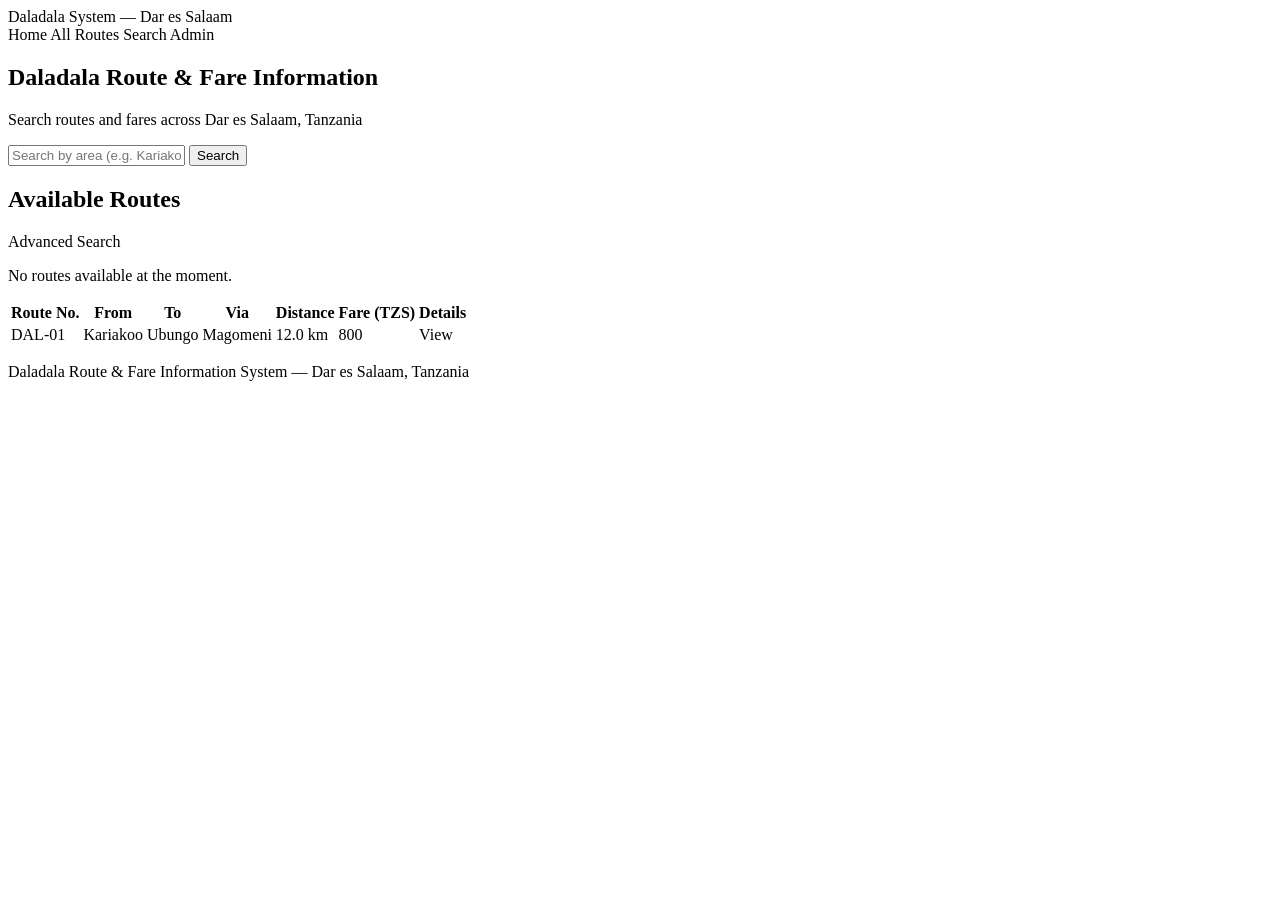
==== src/main/resources/templates/index.html @ 8120c7d0 "Initial project commit" ====
<!DOCTYPE html>
<html xmlns:th="http://www.thymeleaf.org" lang="en">
<head>
    <meta charset="UTF-8">
    <meta name="viewport" content="width=device-width, initial-scale=1.0">
    <title>Daladala Route & Fare Information System</title>
    <link rel="stylesheet" th:href="@{/css/style.css}">
</head>
<body>

<!-- NAVIGATION -->
<nav class="navbar">
    <div class="container">
        <a class="nav-brand" th:href="@{/}">Daladala System — Dar es Salaam</a>
        <div class="nav-links">
            <a th:href="@{/}" class="active">Home</a>
            <a th:href="@{/routes}">All Routes</a>
            <a th:href="@{/routes/search}">Search</a>
            <a th:href="@{/admin/login}" class="admin-link">Admin</a>
        </div>
    </div>
</nav>

<!-- HERO -->
<section class="hero">
    <div class="container">
        <h1>Daladala Route & Fare Information</h1>
        <p>Search routes and fares across Dar es Salaam, Tanzania</p>
        <form class="hero-search" th:action="@{/routes/search}" method="get">
            <input type="text" name="keyword"
                   placeholder="Search by area (e.g. Kariakoo, Ubungo, Mwenge)...">
            <button type="submit" class="btn btn-primary">Search</button>
        </form>
    </div>
</section>

<!-- ROUTES TABLE -->
<div class="container page-content">

    <div class="section-header">
        <h2 class="section-title">Available Routes</h2>
        <a th:href="@{/routes/search}" class="btn btn-outline btn-sm">Advanced Search</a>
    </div>

    <!-- No routes message -->
    <div th:if="${#lists.isEmpty(routes)}" class="empty-state">
        <p>No routes available at the moment.</p>
    </div>

    <!-- Routes table -->
    <div th:if="${!#lists.isEmpty(routes)}" class="table-wrapper">
        <table>
            <thead>
                <tr>
                    <th>Route No.</th>
                    <th>From</th>
                    <th>To</th>
                    <th>Via</th>
                    <th>Distance</th>
                    <th>Fare (TZS)</th>
                    <th>Details</th>
                </tr>
            </thead>
            <tbody>
                <tr th:each="route : ${routes}">
                    <td th:text="${route.routeNumber}">DAL-01</td>
                    <td th:text="${route.startPoint}">Kariakoo</td>
                    <td th:text="${route.endPoint}">Ubungo</td>
                    <td th:text="${route.viaStops != null ? route.viaStops : '—'}">Magomeni</td>
                    <td th:text="${route.distanceKm} + ' km'">12.0 km</td>
                    <td class="fare-cell" th:text="${#numbers.formatInteger(route.fareTzs, 0, 'COMMA')}">800</td>
                    <td>
                        <a th:href="@{/routes/{id}(id=${route.id})}"
                           class="btn btn-sm btn-secondary">View</a>
                    </td>
                </tr>
            </tbody>
        </table>
    </div>

</div>

<footer class="footer">
    <p>Daladala Route &amp; Fare Information System &mdash; Dar es Salaam, Tanzania</p>
</footer>

</body>
</html>
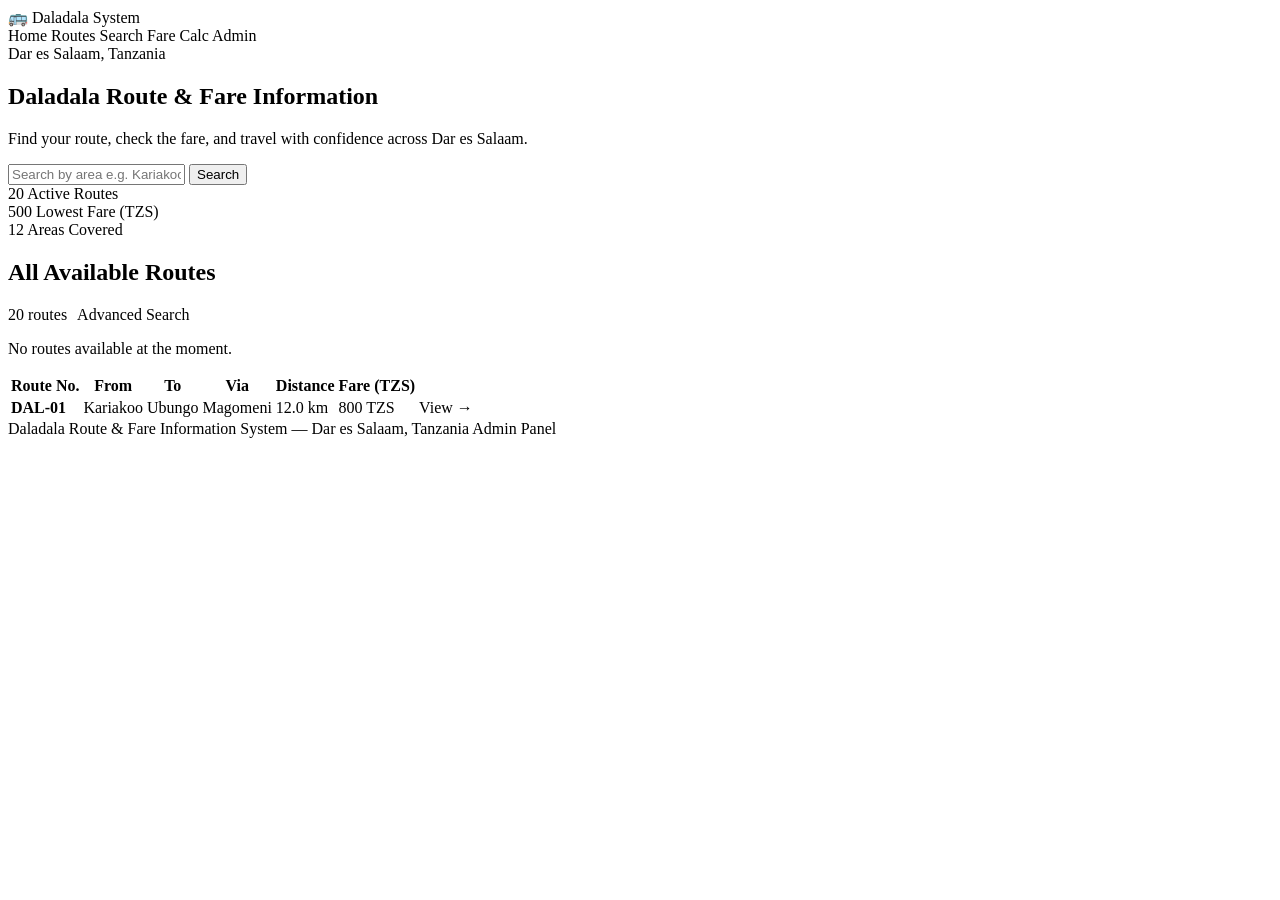
==== commit 1a5ad80c: "Add fare calculator, sort/filter, CSV export, reactivate route, change password, UI polish - New /ca" ====
--- a/src/main/resources/templates/index.html
+++ b/src/main/resources/templates/index.html
@@ -3,7 +3,8 @@
 <head>
     <meta charset="UTF-8">
     <meta name="viewport" content="width=device-width, initial-scale=1.0">
-    <title>Daladala Route & Fare Information System</title>
+    <meta name="color-scheme" content="light">
+    <title>Daladala Route &amp; Fare Information System</title>
     <link rel="stylesheet" th:href="@{/css/style.css}">
 </head>
 <body>
@@ -11,11 +12,15 @@
 <!-- NAVIGATION -->
 <nav class="navbar">
     <div class="container">
-        <a class="nav-brand" th:href="@{/}">Daladala System — Dar es Salaam</a>
+        <a class="nav-brand" th:href="@{/}">
+            <span class="nav-brand-icon">&#x1F68C;</span>
+            Daladala System
+        </a>
         <div class="nav-links">
-            <a th:href="@{/}" class="active">Home</a>
-            <a th:href="@{/routes}">All Routes</a>
-            <a th:href="@{/routes/search}">Search</a>
+            <a th:href="@{/}"              th:class="${activePage == 'home'}      ? 'active' : ''">Home</a>
+            <a th:href="@{/routes}"        th:class="${activePage == 'routes'}    ? 'active' : ''">Routes</a>
+            <a th:href="@{/routes/search}" th:class="${activePage == 'search'}    ? 'active' : ''">Search</a>
+            <a th:href="@{/calculate}"     th:class="${activePage == 'calculate'} ? 'active' : ''">Fare Calc</a>
             <a th:href="@{/admin/login}" class="admin-link">Admin</a>
         </div>
     </div>
@@ -24,13 +29,30 @@
 <!-- HERO -->
 <section class="hero">
     <div class="container">
-        <h1>Daladala Route & Fare Information</h1>
-        <p>Search routes and fares across Dar es Salaam, Tanzania</p>
+        <div class="hero-tag">Dar es Salaam, Tanzania</div>
+        <h1>Daladala Route &amp; Fare Information</h1>
+        <p>Find your route, check the fare, and travel with confidence across Dar es Salaam.</p>
+
         <form class="hero-search" th:action="@{/routes/search}" method="get">
             <input type="text" name="keyword"
-                   placeholder="Search by area (e.g. Kariakoo, Ubungo, Mwenge)...">
-            <button type="submit" class="btn btn-primary">Search</button>
+                   placeholder="Search by area e.g. Kariakoo, Ubungo, Mwenge...">
+            <button type="submit" class="btn btn-light">Search</button>
         </form>
+
+        <div class="hero-stats">
+            <div class="hero-stat">
+                <span class="stat-num" th:text="${totalRoutes}">20</span>
+                <span class="stat-lbl">Active Routes</span>
+            </div>
+            <div class="hero-stat">
+                <span class="stat-num" th:text="${#numbers.formatInteger(minFare, 0, 'COMMA')}">500</span>
+                <span class="stat-lbl">Lowest Fare (TZS)</span>
+            </div>
+            <div class="hero-stat">
+                <span class="stat-num" th:text="${areas}">12</span>
+                <span class="stat-lbl">Areas Covered</span>
+            </div>
+        </div>
     </div>
 </section>
 
@@ -38,16 +60,17 @@
 <div class="container page-content">
 
     <div class="section-header">
-        <h2 class="section-title">Available Routes</h2>
-        <a th:href="@{/routes/search}" class="btn btn-outline btn-sm">Advanced Search</a>
+        <h2 class="section-title">All Available Routes</h2>
+        <div style="display:flex; gap:10px; align-items:center;">
+            <span class="section-count" th:text="${totalRoutes} + ' routes'">20 routes</span>
+            <a th:href="@{/routes/search}" class="btn btn-outline btn-sm">Advanced Search</a>
+        </div>
     </div>
 
-    <!-- No routes message -->
     <div th:if="${#lists.isEmpty(routes)}" class="empty-state">
         <p>No routes available at the moment.</p>
     </div>
 
-    <!-- Routes table -->
     <div th:if="${!#lists.isEmpty(routes)}" class="table-wrapper">
         <table>
             <thead>
@@ -58,20 +81,24 @@
                     <th>Via</th>
                     <th>Distance</th>
                     <th>Fare (TZS)</th>
-                    <th>Details</th>
+                    <th></th>
                 </tr>
             </thead>
             <tbody>
-                <tr th:each="route : ${routes}">
-                    <td th:text="${route.routeNumber}">DAL-01</td>
+                <tr class="clickable-row"
+                    th:each="route : ${routes}"
+                    th:data-href="@{/routes/{id}(id=${route.id})}">
+                    <td><strong th:text="${route.routeNumber}">DAL-01</strong></td>
                     <td th:text="${route.startPoint}">Kariakoo</td>
                     <td th:text="${route.endPoint}">Ubungo</td>
                     <td th:text="${route.viaStops != null ? route.viaStops : '—'}">Magomeni</td>
                     <td th:text="${route.distanceKm} + ' km'">12.0 km</td>
-                    <td class="fare-cell" th:text="${#numbers.formatInteger(route.fareTzs, 0, 'COMMA')}">800</td>
+                    <td class="fare-cell"
+                        th:text="${#numbers.formatInteger(route.fareTzs, 0, 'COMMA')} + ' TZS'">800 TZS</td>
                     <td>
                         <a th:href="@{/routes/{id}(id=${route.id})}"
-                           class="btn btn-sm btn-secondary">View</a>
+                           class="btn btn-sm btn-outline"
+                           onclick="event.stopPropagation()">View &rarr;</a>
                     </td>
                 </tr>
             </tbody>
@@ -81,8 +108,19 @@
 </div>
 
 <footer class="footer">
-    <p>Daladala Route &amp; Fare Information System &mdash; Dar es Salaam, Tanzania</p>
+    <div class="footer-inner">
+        <span>Daladala Route &amp; Fare Information System &mdash; Dar es Salaam, Tanzania</span>
+        <a th:href="@{/admin/login}">Admin Panel</a>
+    </div>
 </footer>
+
+<script>
+document.querySelectorAll('.clickable-row').forEach(function(row) {
+    row.addEventListener('click', function() {
+        window.location.href = row.getAttribute('data-href');
+    });
+});
+</script>
 
 </body>
 </html>
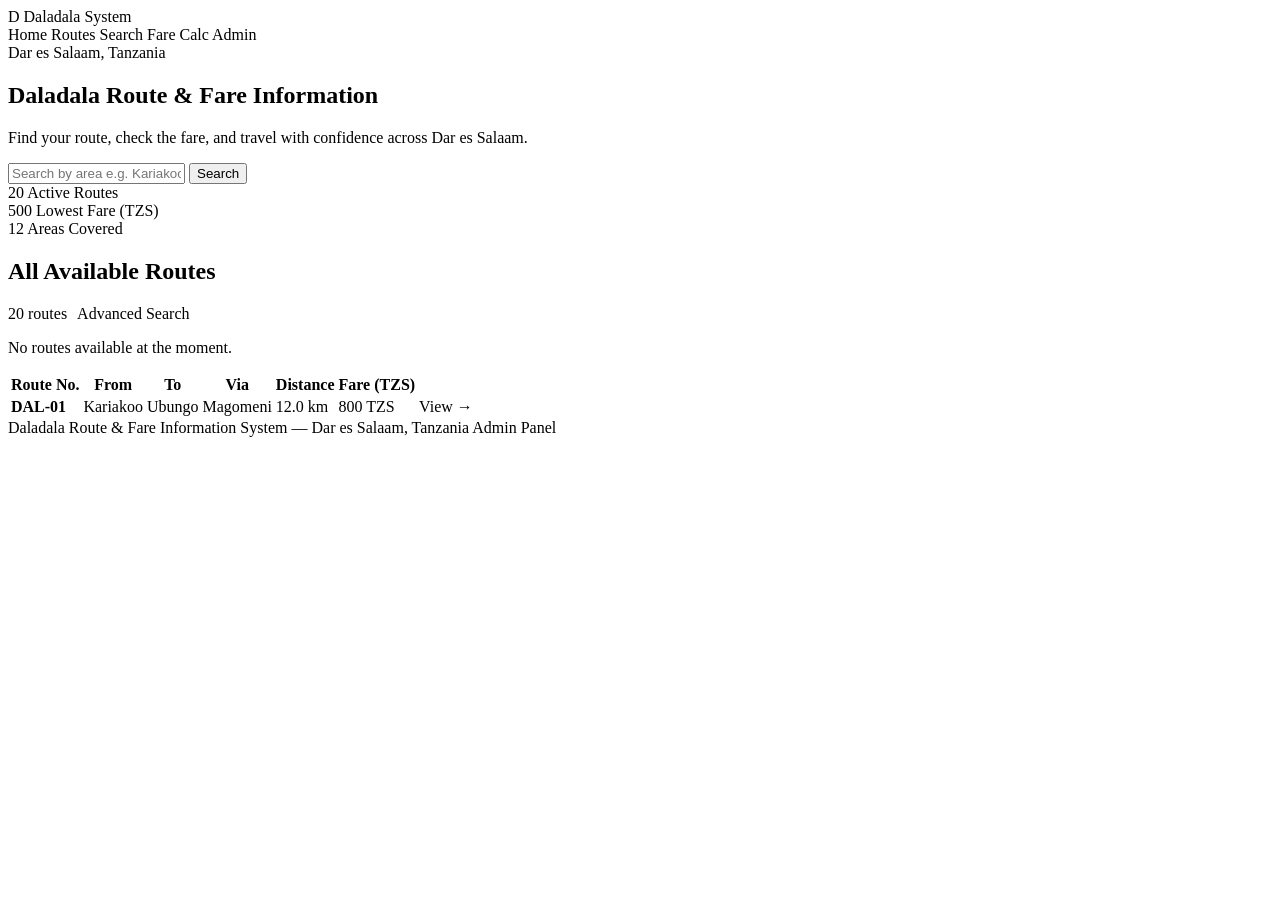
==== commit c228c16d: "Remove all emoji from frontend, replace with professional CSS badges Nav brand: colored letter badge" ====
--- a/src/main/resources/templates/index.html
+++ b/src/main/resources/templates/index.html
@@ -13,7 +13,7 @@
 <nav class="navbar">
     <div class="container">
         <a class="nav-brand" th:href="@{/}">
-            <span class="nav-brand-icon">&#x1F68C;</span>
+            <span class="nav-brand-icon">D</span>
             Daladala System
         </a>
         <div class="nav-links">
